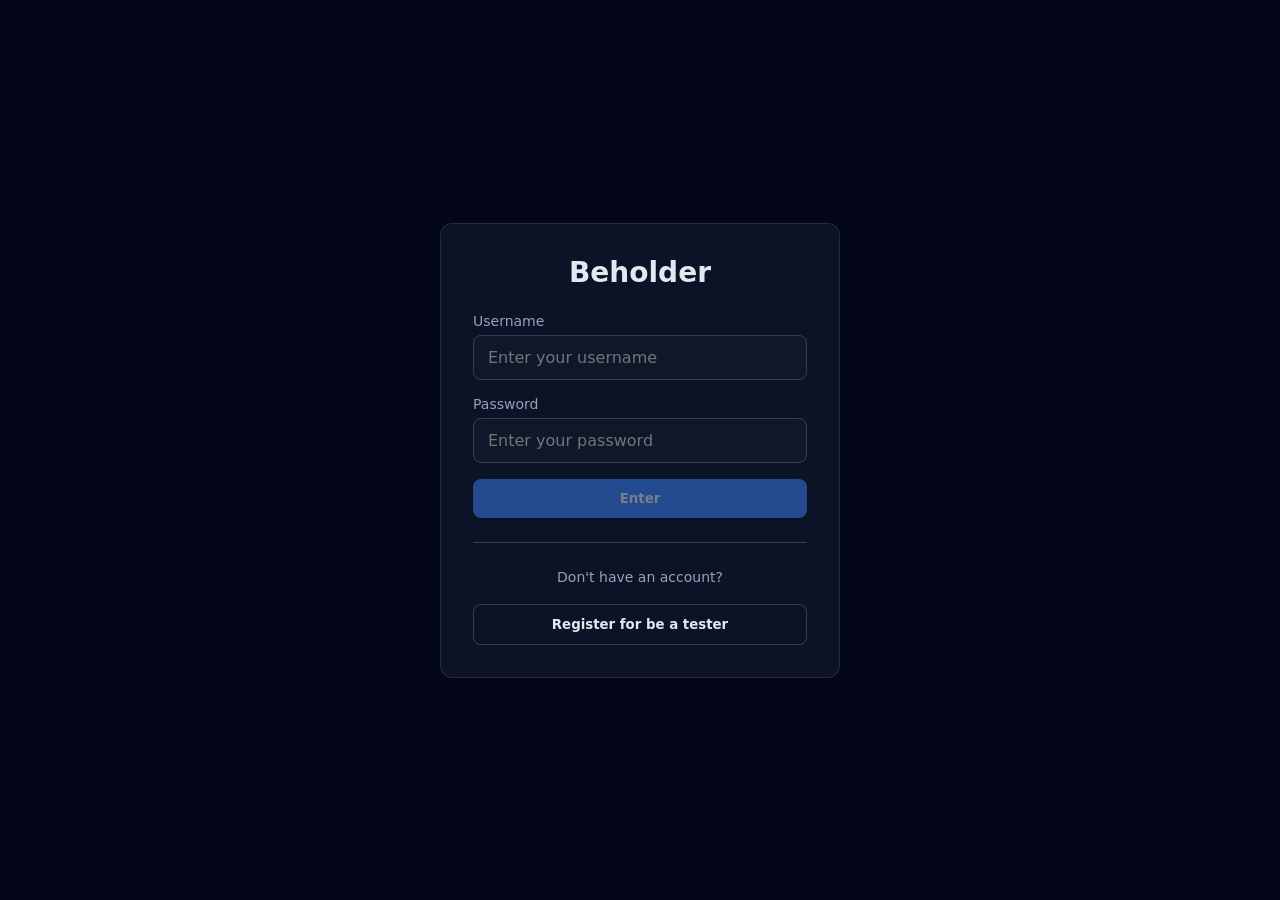
==== index.html @ 37429b37 "Add files via upload" ====
<!doctype html>
<html lang="en">
  <head>
    <meta charset="UTF-8" />
    <link rel="icon" type="image/svg+xml" href="/vite.svg" />
    <meta name="viewport" content="width=device-width, initial-scale=1.0" />
    <title>beholder-web</title>
    <script type="module" crossorigin src="/assets/index-BHONhlPf.js"></script>
    <link rel="stylesheet" crossorigin href="/assets/index-DzWLETPk.css">
  </head>
  <body>
    <div id="root"></div>
  </body>
</html>
---- assets/index-DzWLETPk.css ----
.leaflet-pane,.leaflet-tile,.leaflet-marker-icon,.leaflet-marker-shadow,.leaflet-tile-container,.leaflet-pane>svg,.leaflet-pane>canvas,.leaflet-zoom-box,.leaflet-image-layer,.leaflet-layer{position:absolute;top:0;left:0}.leaflet-container{overflow:hidden}.leaflet-tile,.leaflet-marker-icon,.leaflet-marker-shadow{-webkit-user-select:none;user-select:none;-webkit-user-drag:none}.leaflet-tile::selection{background:0 0}.leaflet-safari .leaflet-tile{image-rendering:-webkit-optimize-contrast}.leaflet-safari .leaflet-tile-container{-webkit-transform-origin:0 0;width:1600px;height:1600px}.leaflet-marker-icon,.leaflet-marker-shadow{display:block}.leaflet-container .leaflet-overlay-pane svg{max-width:none!important;max-height:none!important}.leaflet-container .leaflet-marker-pane img,.leaflet-container .leaflet-shadow-pane img,.leaflet-container .leaflet-tile-pane img,.leaflet-container img.leaflet-image-layer,.leaflet-container .leaflet-tile{width:auto;padding:0;max-width:none!important;max-height:none!important}.leaflet-container img.leaflet-tile{mix-blend-mode:plus-lighter}.leaflet-container.leaflet-touch-zoom{-ms-touch-action:pan-x pan-y;touch-action:pan-x pan-y}.leaflet-container.leaflet-touch-drag{-ms-touch-action:pinch-zoom;touch-action:none;touch-action:pinch-zoom}.leaflet-container.leaflet-touch-drag.leaflet-touch-zoom{-ms-touch-action:none;touch-action:none}.leaflet-container{-webkit-tap-highlight-color:transparent}.leaflet-container a{-webkit-tap-highlight-color:#33b5e566}.leaflet-tile{filter:inherit;visibility:hidden}.leaflet-tile-loaded{visibility:inherit}.leaflet-zoom-box{box-sizing:border-box;z-index:800;width:0;height:0}.leaflet-overlay-pane svg{-moz-user-select:none}.leaflet-pane{z-index:400}.leaflet-tile-pane{z-index:200}.leaflet-overlay-pane{z-index:400}.leaflet-shadow-pane{z-index:500}.leaflet-marker-pane{z-index:600}.leaflet-tooltip-pane{z-index:650}.leaflet-popup-pane{z-index:700}.leaflet-map-pane canvas{z-index:100}.leaflet-map-pane svg{z-index:200}.leaflet-vml-shape{width:1px;height:1px}.lvml{behavior:url(#default#VML);display:inline-block;position:absolute}.leaflet-control{z-index:800;pointer-events:visiblePainted;pointer-events:auto;position:relative}.leaflet-top,.leaflet-bottom{z-index:1000;pointer-events:none;position:absolute}.leaflet-top{top:0}.leaflet-right{right:0}.leaflet-bottom{bottom:0}.leaflet-left{left:0}.leaflet-control{float:left;clear:both}.leaflet-right .leaflet-control{float:right}.leaflet-top .leaflet-control{margin-top:10px}.leaflet-bottom .leaflet-control{margin-bottom:10px}.leaflet-left .leaflet-control{margin-left:10px}.leaflet-right .leaflet-control{margin-right:10px}.leaflet-fade-anim .leaflet-popup{opacity:0;transition:opacity .2s linear}.leaflet-fade-anim .leaflet-map-pane .leaflet-popup{opacity:1}.leaflet-zoom-animated{transform-origin:0 0}svg.leaflet-zoom-animated{will-change:transform}.leaflet-zoom-anim .leaflet-zoom-animated{-webkit-transition:-webkit-transform .25s cubic-bezier(0,0,.25,1);-moz-transition:-moz-transform .25s cubic-bezier(0,0,.25,1);transition:transform .25s cubic-bezier(0,0,.25,1)}.leaflet-zoom-anim .leaflet-tile,.leaflet-pan-anim .leaflet-tile{transition:none}.leaflet-zoom-anim .leaflet-zoom-hide{visibility:hidden}.leaflet-interactive{cursor:pointer}.leaflet-grab{cursor:-webkit-grab;cursor:-moz-grab;cursor:grab}.leaflet-crosshair,.leaflet-crosshair .leaflet-interactive{cursor:crosshair}.leaflet-popup-pane,.leaflet-control{cursor:auto}.leaflet-dragging .leaflet-grab,.leaflet-dragging .leaflet-grab .leaflet-interactive,.leaflet-dragging .leaflet-marker-draggable{cursor:move;cursor:-webkit-grabbing;cursor:-moz-grabbing;cursor:grabbing}.leaflet-marker-icon,.leaflet-marker-shadow,.leaflet-image-layer,.leaflet-pane>svg path,.leaflet-tile-container{pointer-events:none}.leaflet-marker-icon.leaflet-interactive,.leaflet-image-layer.leaflet-interactive,.leaflet-pane>svg path.leaflet-interactive,svg.leaflet-image-layer.leaflet-interactive path{pointer-events:visiblePainted;pointer-events:auto}.leaflet-container{outline-offset:1px;background:#ddd}.leaflet-container a{color:#0078a8}.leaflet-zoom-box{background:#ffffff80;border:2px dotted #38f}.leaflet-container{font-family:Helvetica Neue,Arial,Helvetica,sans-serif;font-size:.75rem;line-height:1.5}.leaflet-bar{border-radius:4px;box-shadow:0 1px 5px #000000a6}.leaflet-bar a{text-align:center;color:#000;background-color:#fff;border-bottom:1px solid #ccc;width:26px;height:26px;line-height:26px;text-decoration:none;display:block}.leaflet-bar a,.leaflet-control-layers-toggle{background-position:50%;background-repeat:no-repeat;display:block}.leaflet-bar a:hover,.leaflet-bar a:focus{background-color:#f4f4f4}.leaflet-bar a:first-child{border-top-left-radius:4px;border-top-right-radius:4px}.leaflet-bar a:last-child{border-bottom:none;border-bottom-right-radius:4px;border-bottom-left-radius:4px}.leaflet-bar a.leaflet-disabled{cursor:default;color:#bbb;background-color:#f4f4f4}.leaflet-touch .leaflet-bar a{width:30px;height:30px;line-height:30px}.leaflet-touch .leaflet-bar a:first-child{border-top-left-radius:2px;border-top-right-radius:2px}.leaflet-touch .leaflet-bar a:last-child{border-bottom-right-radius:2px;border-bottom-left-radius:2px}.leaflet-control-zoom-in,.leaflet-control-zoom-out{text-indent:1px;font:700 18px Lucida Console,Monaco,monospace}.leaflet-touch .leaflet-control-zoom-in,.leaflet-touch .leaflet-control-zoom-out{font-size:22px}.leaflet-control-layers{background:#fff;border-radius:5px;box-shadow:0 1px 5px #0006}.leaflet-control-layers-toggle{background-image:url([data-uri]);width:36px;height:36px}.leaflet-retina .leaflet-control-layers-toggle{background-image:url([data-uri]);background-size:26px 26px}.leaflet-touch .leaflet-control-layers-toggle{width:44px;height:44px}.leaflet-control-layers .leaflet-control-layers-list,.leaflet-control-layers-expanded .leaflet-control-layers-toggle{display:none}.leaflet-control-layers-expanded .leaflet-control-layers-list{display:block;position:relative}.leaflet-control-layers-expanded{color:#333;background:#fff;padding:6px 10px 6px 6px}.leaflet-control-layers-scrollbar{padding-right:5px;overflow:hidden scroll}.leaflet-control-layers-selector{margin-top:2px;position:relative;top:1px}.leaflet-control-layers label{font-size:1.08333em;display:block}.leaflet-control-layers-separator{border-top:1px solid #ddd;height:0;margin:5px -10px 5px -6px}.leaflet-default-icon-path{background-image:url([data-uri])}.leaflet-container .leaflet-control-attribution{background:#fffc;margin:0}.leaflet-control-attribution,.leaflet-control-scale-line{color:#333;padding:0 5px;line-height:1.4}.leaflet-control-attribution a{text-decoration:none}.leaflet-control-attribution a:hover,.leaflet-control-attribution a:focus{text-decoration:underline}.leaflet-attribution-flag{width:1em;height:.6669em;vertical-align:baseline!important;display:inline!important}.leaflet-left .leaflet-control-scale{margin-left:5px}.leaflet-bottom .leaflet-control-scale{margin-bottom:5px}.leaflet-control-scale-line{white-space:nowrap;box-sizing:border-box;text-shadow:1px 1px #fff;background:#fffc;border:2px solid #777;border-top:none;padding:2px 5px 1px;line-height:1.1}.leaflet-control-scale-line:not(:first-child){border-top:2px solid #777;border-bottom:none;margin-top:-2px}.leaflet-control-scale-line:not(:first-child):not(:last-child){border-bottom:2px solid #777}.leaflet-touch .leaflet-control-attribution,.leaflet-touch .leaflet-control-layers,.leaflet-touch .leaflet-bar{box-shadow:none}.leaflet-touch .leaflet-control-layers,.leaflet-touch .leaflet-bar{background-clip:padding-box;border:2px solid #0003}.leaflet-popup{text-align:center;margin-bottom:20px;position:absolute}.leaflet-popup-content-wrapper{text-align:left;border-radius:12px;padding:1px}.leaflet-popup-content{min-height:1px;margin:13px 24px 13px 20px;font-size:1.08333em;line-height:1.3}.leaflet-popup-content p{margin:1.3em 0}.leaflet-popup-tip-container{pointer-events:none;width:40px;height:20px;margin-top:-1px;margin-left:-20px;position:absolute;left:50%;overflow:hidden}.leaflet-popup-tip{pointer-events:auto;width:17px;height:17px;margin:-10px auto 0;padding:1px;transform:rotate(45deg)}.leaflet-popup-content-wrapper,.leaflet-popup-tip{color:#333;background:#fff;box-shadow:0 3px 14px #0006}.leaflet-container a.leaflet-popup-close-button{text-align:center;color:#757575;background:0 0;border:none;width:24px;height:24px;font:16px/24px Tahoma,Verdana,sans-serif;text-decoration:none;position:absolute;top:0;right:0}.leaflet-container a.leaflet-popup-close-button:hover,.leaflet-container a.leaflet-popup-close-button:focus{color:#585858}.leaflet-popup-scrolled{overflow:auto}.leaflet-oldie .leaflet-popup-content-wrapper{-ms-zoom:1}.leaflet-oldie .leaflet-popup-tip{-ms-filter:"progid:DXImageTransform.Microsoft.Matrix(M11=0.70710678, M12=0.70710678, M21=-0.70710678, M22=0.70710678)";width:24px;filter:progid:DXImageTransform.Microsoft.Matrix(M11=.707107, M12=.707107, M21=-.707107, M22=.707107);margin:0 auto}.leaflet-oldie .leaflet-control-zoom,.leaflet-oldie .leaflet-control-layers,.leaflet-oldie .leaflet-popup-content-wrapper,.leaflet-oldie .leaflet-popup-tip{border:1px solid #999}.leaflet-div-icon{background:#fff;border:1px solid #666}.leaflet-tooltip{color:#222;white-space:nowrap;-webkit-user-select:none;user-select:none;pointer-events:none;background-color:#fff;border:1px solid #fff;border-radius:3px;padding:6px;position:absolute;box-shadow:0 1px 3px #0006}.leaflet-tooltip.leaflet-interactive{cursor:pointer;pointer-events:auto}.leaflet-tooltip-top:before,.leaflet-tooltip-bottom:before,.leaflet-tooltip-left:before,.leaflet-tooltip-right:before{pointer-events:none;content:"";background:0 0;border:6px solid #0000;position:absolute}.leaflet-tooltip-bottom{margin-top:6px}.leaflet-tooltip-top{margin-top:-6px}.leaflet-tooltip-bottom:before,.leaflet-tooltip-top:before{margin-left:-6px;left:50%}.leaflet-tooltip-top:before{border-top-color:#fff;margin-bottom:-12px;bottom:0}.leaflet-tooltip-bottom:before{border-bottom-color:#fff;margin-top:-12px;margin-left:-6px;top:0}.leaflet-tooltip-left{margin-left:-6px}.leaflet-tooltip-right{margin-left:6px}.leaflet-tooltip-left:before,.leaflet-tooltip-right:before{margin-top:-6px;top:50%}.leaflet-tooltip-left:before{border-left-color:#fff;margin-right:-12px;right:0}.leaflet-tooltip-right:before{border-right-color:#fff;margin-left:-12px;left:0}@media print{.leaflet-control{-webkit-print-color-adjust:exact;print-color-adjust:exact}}:root{--dark-blue:#0f172a;--darker-blue:#020617;--light-gray:#e2e8f0;--text-gray:#94a3b8;--accent-blue:#3b82f6;--danger-red:#ef4444;--success-green:#10b981;--map-filter:invert(90%) hue-rotate(180deg) brightness(85%) contrast(85%);--border-color:#334155}*{box-sizing:border-box;margin:0;padding:0;font-family:Inter,system-ui,-apple-system,sans-serif}body{background-color:var(--darker-blue);color:var(--light-gray);-webkit-font-smoothing:antialiased;width:100vw;height:100vh;overflow:hidden}#root{flex-direction:column;width:100%;height:100%;display:flex}button{cursor:pointer;color:var(--light-gray);background:0 0;border:none;transition:all .2s ease-in-out}button:active{transform:scale(.95)}button:disabled{opacity:.5;cursor:not-allowed;transform:none}.btn-primary{background-color:var(--accent-blue);border-radius:8px;justify-content:center;align-items:center;gap:8px;padding:12px 24px;font-weight:600;display:flex;box-shadow:0 4px 6px -1px #0000001a,0 2px 4px -1px #0000000f}.btn-primary:hover:not(:disabled){background-color:#2563eb}.btn-secondary{border:1px solid var(--border-color);background-color:#0000;border-radius:8px;justify-content:center;align-items:center;gap:8px;padding:12px 24px;font-weight:600;display:flex}.btn-secondary:hover:not(:disabled){background-color:#ffffff0d}.btn-danger{background-color:var(--danger-red);border-radius:8px;justify-content:center;align-items:center;gap:8px;padding:12px 24px;font-weight:600;display:flex}.btn-danger:hover:not(:disabled){background-color:#dc2626}.input-group{flex-direction:column;gap:6px;width:100%;margin-bottom:16px;display:flex}.input-label{color:var(--text-gray);font-size:14px;font-weight:500}.input-field{background-color:var(--dark-blue);border:1px solid var(--border-color);color:var(--light-gray);border-radius:8px;outline:none;width:100%;padding:12px 14px;font-size:16px;transition:border-color .2s}.input-field:focus{border-color:var(--accent-blue);box-shadow:0 0 0 2px #3b82f633}.input-field.input-danger{border-color:var(--danger-red)}.input-field.input-danger:focus{box-shadow:0 0 0 2px #ef444433}select.input-field{appearance:none;background-image:url("data:image/svg+xml,%3Csvg xmlns='http://www.w3.org/2000/svg' fill='none' viewBox='0 0 24 24' stroke='%2394A3B8'%3E%3Cpath stroke-linecap='round' stroke-linejoin='round' stroke-width='2' d='M19 9l-7 7-7-7'%3E%3C/path%3E%3C/svg%3E");background-position:right 12px center;background-repeat:no-repeat;background-size:16px;padding-right:40px}.glass-panel{-webkit-backdrop-filter:blur(12px);background:#0f172ad9;border:1px solid #ffffff1a;border-radius:12px}.leaflet-layer,.leaflet-control-zoom-in,.leaflet-control-zoom-out,.leaflet-control-attribution{filter:var(--map-filter)}.leaflet-container{background:var(--darker-blue)!important;font-family:inherit!important}@keyframes slideUp{0%{opacity:0;transform:translateY(100%)}to{opacity:1;transform:translateY(0)}}.toast{animation:.3s cubic-bezier(.16,1,.3,1) slideUp}@keyframes fadeIn{0%{opacity:0}to{opacity:1}}.modal-backdrop{animation:.2s ease-out fadeIn}@keyframes scaleUp{0%{opacity:0;transform:scale(.95)}to{opacity:1;transform:scale(1)}}.modal-content{animation:.2s cubic-bezier(.16,1,.3,1) scaleUp}@keyframes spin{to{transform:rotate(360deg)}}.spinner{animation:1s linear infinite spin}h1{margin-bottom:8px;font-size:24px;font-weight:700}h2{margin-bottom:8px;font-size:20px;font-weight:600}p{color:var(--text-gray);line-height:1.5}.flex{display:flex}.flex-col{flex-direction:column;display:flex}.items-center{align-items:center}.justify-center{justify-content:center}.justify-between{justify-content:space-between}.gap-2{gap:8px}.gap-3{gap:12px}.gap-4{gap:16px}.w-full{width:100%}.h-full{height:100%}.text-center{text-align:center}.text-sm{font-size:14px}.text-xs{font-size:12px}.font-semibold{font-weight:600}.mb-2{margin-bottom:8px}.mb-4{margin-bottom:16px}.mb-6{margin-bottom:24px}.mt-4{margin-top:16px}.p-4{padding:16px}.p-6{padding:24px}.rounded-lg{border-radius:8px}.rounded-xl{border-radius:12px}.rounded-full{border-radius:9999px}::-webkit-scrollbar{width:6px;height:6px}::-webkit-scrollbar-track{background:var(--darker-blue)}::-webkit-scrollbar-thumb{background:var(--border-color);border-radius:3px}::-webkit-scrollbar-thumb:hover{background:var(--text-gray)}
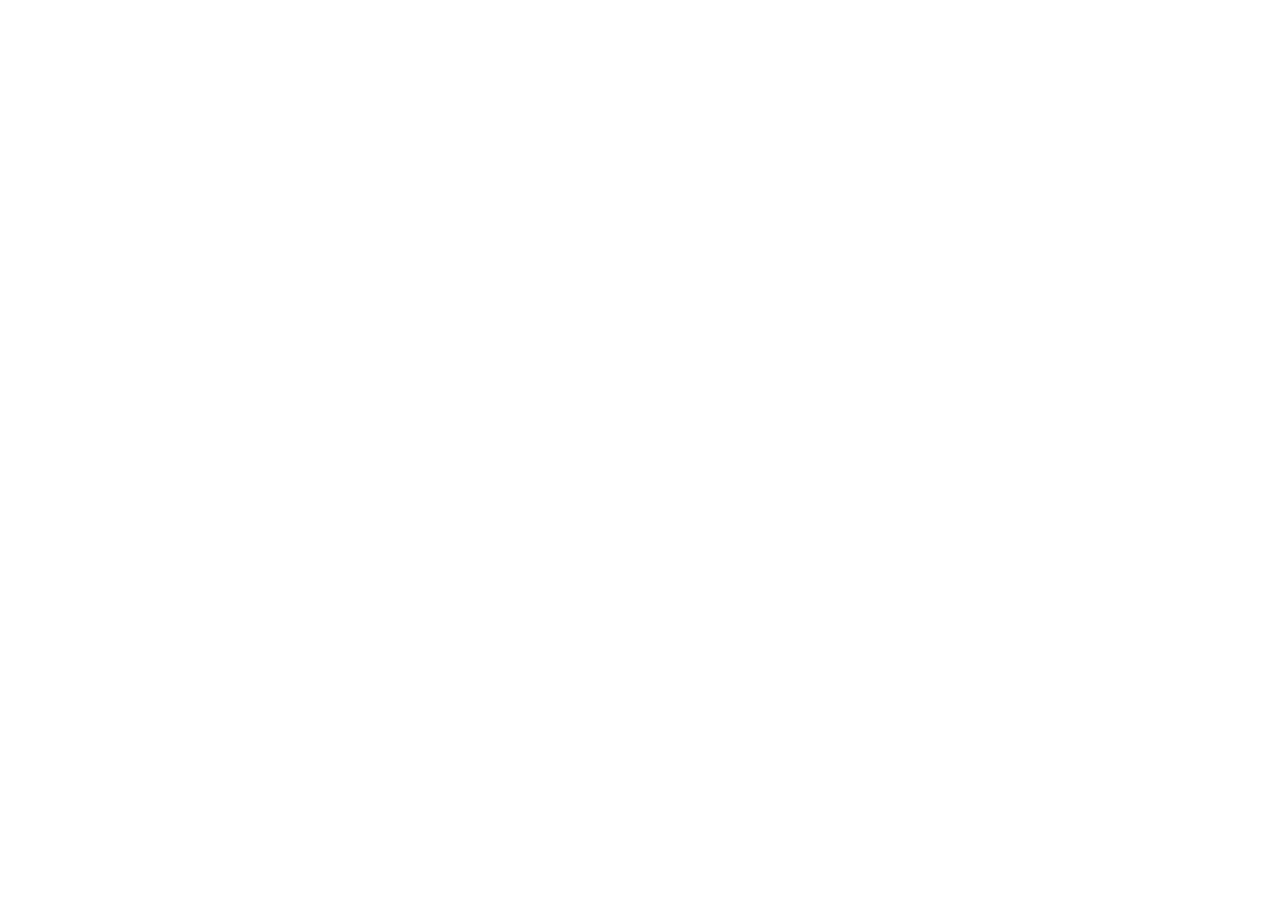
==== commit b38d3be1: "feat: adding website" ====
--- a/index.html
+++ b/index.html
@@ -2,11 +2,11 @@
 <html lang="en">
   <head>
     <meta charset="UTF-8" />
-    <link rel="icon" type="image/svg+xml" href="/vite.svg" />
+    <link rel="icon" type="image/svg+xml" href="/beholder/vite.svg" />
     <meta name="viewport" content="width=device-width, initial-scale=1.0" />
     <title>beholder-web</title>
-    <script type="module" crossorigin src="/assets/index-BHONhlPf.js"></script>
-    <link rel="stylesheet" crossorigin href="/assets/index-DzWLETPk.css">
+    <script type="module" crossorigin src="/beholder/assets/index-GIQJ1Gy_.js"></script>
+    <link rel="stylesheet" crossorigin href="/beholder/assets/index-CJvdR0VV.css">
   </head>
   <body>
     <div id="root"></div>
